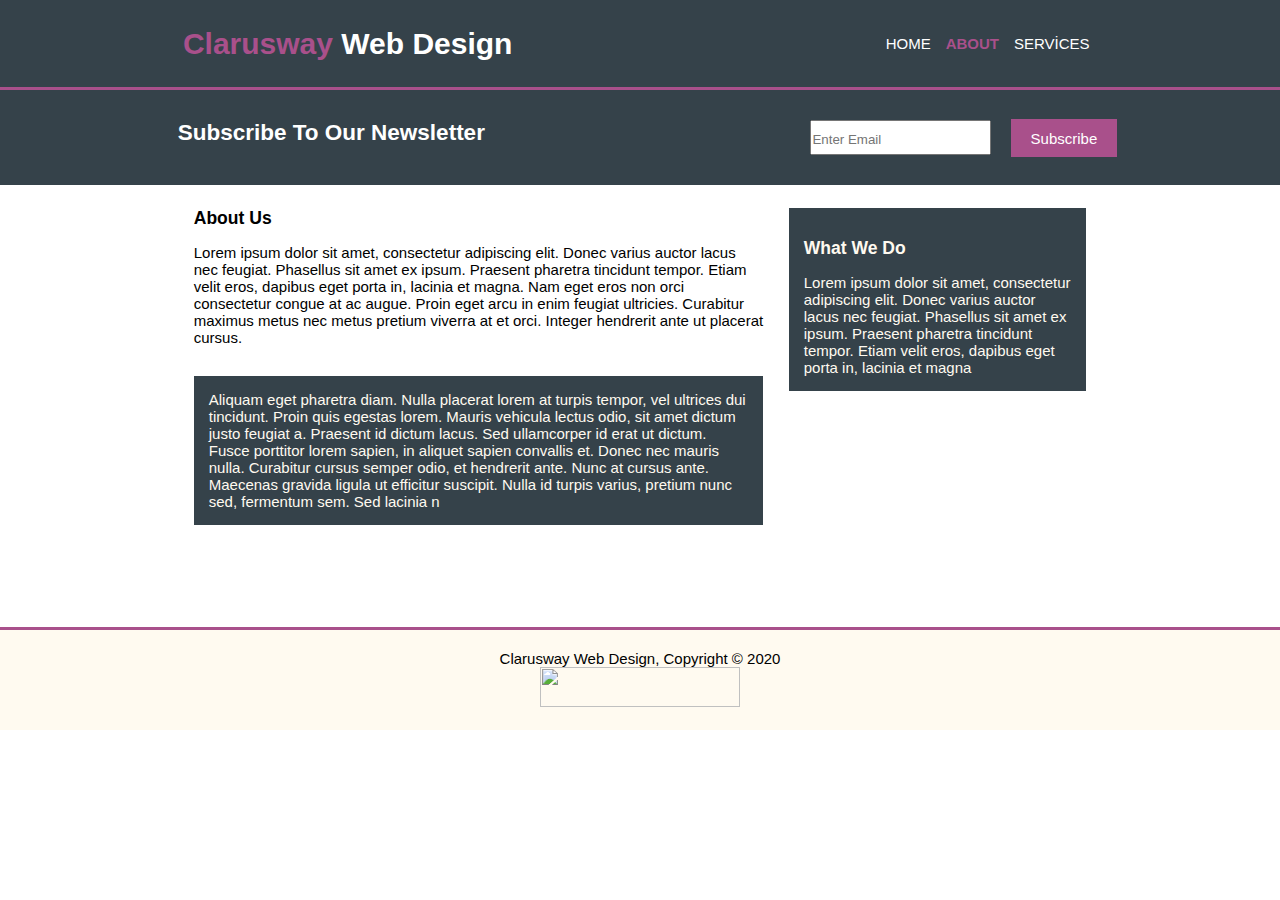
==== about.html @ 9bdec3e9 "added files" ====
<!DOCTYPE html>
<html lang="en">
  <head>
    <meta charset="UTF-8" />
    <meta name="viewport" content="width=device-width, initial-scale=1.0" />
    <title>About</title>
    <link rel="stylesheet" href="style.css" />
  </head>
  <body>
    <div class="bigContainer">
      <header>
        <div class="lefthead">
          <h1><span>Clarusway</span> Web Design</h1>
        </div>
        <div class="righthead">
          <ul>
            <li><a href="index.html">HOME</a></li>
            <li>
              <a href="about.html"><span id="home">ABOUT</span></a>
            </li>
            <li><a href="services.html">SERVİCES</a></li>
          </ul>
        </div>
      </header>
      <section id="newsletter">
        <h1>Subscribe To Our Newsletter</h1>
        <form>
          <input type="email" placeholder="Enter Email" required name="email" />
          <button>Subscribe</button>
        </form>
      </section>
      <section id="about">
        <div class="about-left">
          <h3>About Us</h3>

          <p>
            Lorem ipsum dolor sit amet, consectetur adipiscing elit. Donec
            varius auctor lacus nec feugiat. Phasellus sit amet ex ipsum.
            Praesent pharetra tincidunt tempor. Etiam velit eros, dapibus eget
            porta in, lacinia et magna. Nam eget eros non orci consectetur
            congue at ac augue. Proin eget arcu in enim feugiat ultricies.
            Curabitur maximus metus nec metus pretium viverra at et orci.
            Integer hendrerit ante ut placerat cursus.
          </p>

          <p class="black">
            Aliquam eget pharetra diam. Nulla placerat lorem at turpis tempor,
            vel ultrices dui tincidunt. Proin quis egestas lorem. Mauris
            vehicula lectus odio, sit amet dictum justo feugiat a. Praesent id
            dictum lacus. Sed ullamcorper id erat ut dictum. Fusce porttitor
            lorem sapien, in aliquet sapien convallis et. Donec nec mauris
            nulla. Curabitur cursus semper odio, et hendrerit ante. Nunc at
            cursus ante. Maecenas gravida ligula ut efficitur suscipit. Nulla id
            turpis varius, pretium nunc sed, fermentum sem. Sed lacinia n
          </p>
        </div>
        <div class="about-right">
          <h3>What We Do</h3>

          <p class="black">
            Lorem ipsum dolor sit amet, consectetur adipiscing elit. Donec
            varius auctor lacus nec feugiat. Phasellus sit amet ex ipsum.
            Praesent pharetra tincidunt tempor. Etiam velit eros, dapibus eget
            porta in, lacinia et magna
          </p>
        </div>
      </section>

      <footer>
        <p>Clarusway Web Design, Copyright © 2020</p>
        <a href="http://www.clarusway.com"
          ><img
            src="https://clarusway.com/wp-content/uploads/2020/06/clarusway_logo.png"
            width="200"
            height="40"
        /></a>
      </footer>
    </div>
  </body>
</html>
---- style.css ----
* {
  margin: 0;
  padding: 0;
  box-sizing: border-box;
  /* border: 1px solid red; */
}

html {
  font-size: 15px;
  font-family: Arial, Helvetica, sans-serif;
}

header {
  height: 6rem;
  display: flex;
  justify-content: space-around;
  background: #35424a;
  color: #ffffff;
  border-bottom: #a9508b 3px solid;
  align-items: center;
  flex-wrap: wrap; /**/
}

header span {
  color: #a9508b;
  font-weight: bold;
}

header ul {
  display: flex;
  list-style-type: none;
}
header a {
  margin: 0.5rem;
  text-decoration: none;
  color: #ffffff;
}

header a:hover,
#home:hover {
  font-weight: bolder;
  color: #929ca1;
}

#poster {
  min-height: 400px;
  text-align: center;
  color: #ffffff;
  background-image: url(./img/showcase.jpg);
  background-repeat: no-repeat;
  display: flex;
  flex-flow: column;
  align-items: center;
}

#poster h1 {
  padding-top: 100px;
  margin-bottom: 10px;
  text-align: center;
  font-size: 3.3rem;
}
#poster p {
  text-align: center;
  font-size: 1.4rem;
  padding: 2rem 5rem;
}

#newsletter {
  display: flex;
  justify-content: space-around;
  padding: 15px;
  color: #ffffff;
  background: #35424a;
  font-family: Arial, Helvetica, sans-serif;
  flex-wrap: wrap; /* */
}
#newsletter h1 {
  font-size: 1.5rem;
  margin: 1rem;
}
#newsletter button {
  font-size: 1rem;
  height: 38px;
  background: #a9508b;
  padding: 0 20px;
  color: #ffffff;
  border: none;
}
#newsletter input {
  height: 35px;
  padding-top: 3px;
  margin: 1rem;
}
#boxes {
  display: flex;
  justify-content: center; /*çalışması için boş alan gereklidir */
}
.box {
  width: 33%;
  text-align: center;
  margin-top: 2rem;
}
.box img {
  width: 6rem;
}
.box h3 {
  padding-top: 2rem;
  font-size: 1.2rem;
}
.box p {
  font-size: 1rem;
  padding: 3rem;
}
footer {
  font-family: Arial, Helvetica, sans-serif;
  text-align: center;
  padding: 20px;
  bottom: 0;
  color: black;
  background-color: #fffaf0;
  border-top: #a9508b 3px solid;
}

/* ABOUT */

#about {
  display: flex;
  justify-content: center;
  margin: 1.5rem 3rem;
  padding-bottom: 80px;
}

.about-left {
  padding-right: 1.7rem;
  width: 50%;
}

.about-left h3 {
  margin-bottom: 1rem;
}

.about-left .black {
  margin-top: 2rem;
  background-color: #35424a;
  color: #fffaf0;
  padding: 1rem;
}

.about-right {
  height: max-content;
  padding: 1rem;
  background-color: #35424a;
  color: #fffaf0;
  width: 25%;
}

.about-right h3 {
  margin: 1rem 0;
}

/* SERVİCES */

#services {
  display: flex;
  justify-content: center; /*çalışması için boş alan gereklidir */
  margin: 1.5rem 3rem;
}

.services-left {
  margin-left: 10%;
  width: 50%;
}

.services-box {
  padding: 20px;
  border: #cccccc solid 1px;
  margin-bottom: 5px;
  background: #e6e6e6;
  padding: 2rem 1rem;
}

#services h3 {
  margin-bottom: 1rem;
}

.services-right {
  background-color: #35424a;
  color: #fffaf0;
  height: max-content;
  padding: 1rem;
  margin: 0rem 2rem;
  width: 25%;
}

.services-right input,
.services-right textarea {
  width: 100%;
}

.services-right form {
  flex-flow: column;
}

.services-right button {
  font-size: 1rem;
  height: 38px;
  background: #a9508b;
  padding: 0px 15px;
  color: #ffffff;
  border: none;
  margin-top: 8px;
}
.services-right input {
  height: 2rem;
  margin: 10px 0;
}
.services-right textarea {
  margin: 10px 0;
}

@media only screen and (min-width: 1200px) {
  .bigContainer {
    max-width: 1800px;
    margin: 0 auto;
  }
}

@media only screen and (min-width: 992px) and (max-width: 1199px) {
  html {
    font-size: 14px;
  }
}

@media only screen and (min-width: 768px) and (max-width: 991px) {
  html {
    font-size: 14px;
  }
  .about-left {
    padding-right: 1.7rem;
    width: 55%;
  }
  .about-right {
    width: 30%;
  }

  .services-left {
    width: 55%;
  }
  .services-right {
    margin: 2.2rem 2rem; /* for ipad */
    width: 30%;
  }

  footer {
    /* for ipad */
    margin-top: 25vh;
    padding: 20px;
    bottom: 0;
  }
}

@media only screen and (min-width: 576px) and (max-width: 767px) {
  html {
    font-size: 14px;
  }
  .about-left {
    padding-right: 1.7rem;
    width: 60%;
  }
  .about-right {
    width: 35%;
  }

  .services-left {
    width: 60%;
  }
  .services-right {
    width: 35%;
  }
}

@media only screen and (max-width: 575px) {
  html {
    font-size: 14px;
  }
  #newsletter {
    /* for iphone 5/SE */
    padding: 0;
  }
  #newsletter button {
    /* for iphone 5/SE */
    font-size: 1rem;
    height: 36px;
    padding: 0 13px;
  }

  #boxes {
    display: flex;
    flex-flow: column;
    align-items: center;
  }
  .box {
    width: 100%;
    /* text-align: center; */
    margin-top: 2rem;
  }

  #about {
    display: flex;
    flex-direction: column;
    /* justify-content: center; */
    align-items: center;
    /* margin: 1.5rem 3rem; */
    padding-bottom: 8px;
  }
  .about-left {
    width: 90%;
  }
  .about-right {
    margin-top: 10px;
    width: 70%;
  }

  #services {
    display: flex;
    flex-direction: column;
    justify-content: center;
    align-items: center;
    margin: 1.5rem 3rem;
  }
  .services-left {
    margin-left: 0;
    width: 80%;
  }
  .services-right {
    width: 80%;
  }
}
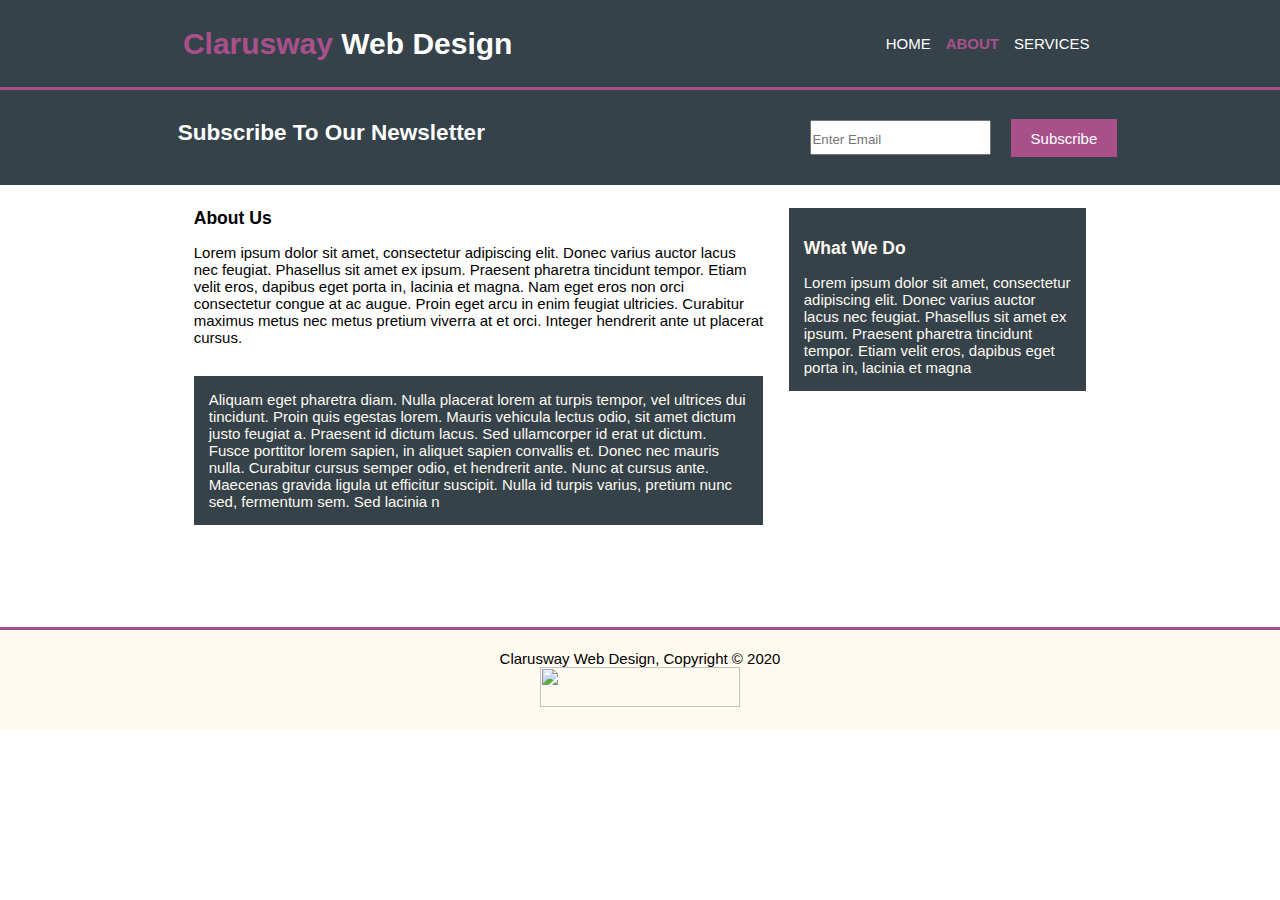
==== commit 8fcd2aa3: "changed about.right" ====
--- a/about.html
+++ b/about.html
@@ -18,7 +18,7 @@
             <li>
               <a href="about.html"><span id="home">ABOUT</span></a>
             </li>
-            <li><a href="services.html">SERVİCES</a></li>
+            <li><a href="services.html">SERVICES</a></li>
           </ul>
         </div>
       </header>
--- a/style.css
+++ b/style.css
@@ -220,7 +220,7 @@
 
 @media only screen and (min-width: 1200px) {
   .bigContainer {
-    max-width: 1800px;
+    max-width: 1900px;
     margin: 0 auto;
   }
 }
@@ -309,16 +309,17 @@
     display: flex;
     flex-direction: column;
     /* justify-content: center; */
-    align-items: center;
+    align-content: center;
     /* margin: 1.5rem 3rem; */
     padding-bottom: 8px;
   }
   .about-left {
     width: 90%;
-  }
+   
+   }
   .about-right {
     margin-top: 10px;
-    width: 70%;
+    width: 85%;
   }
 
   #services {
